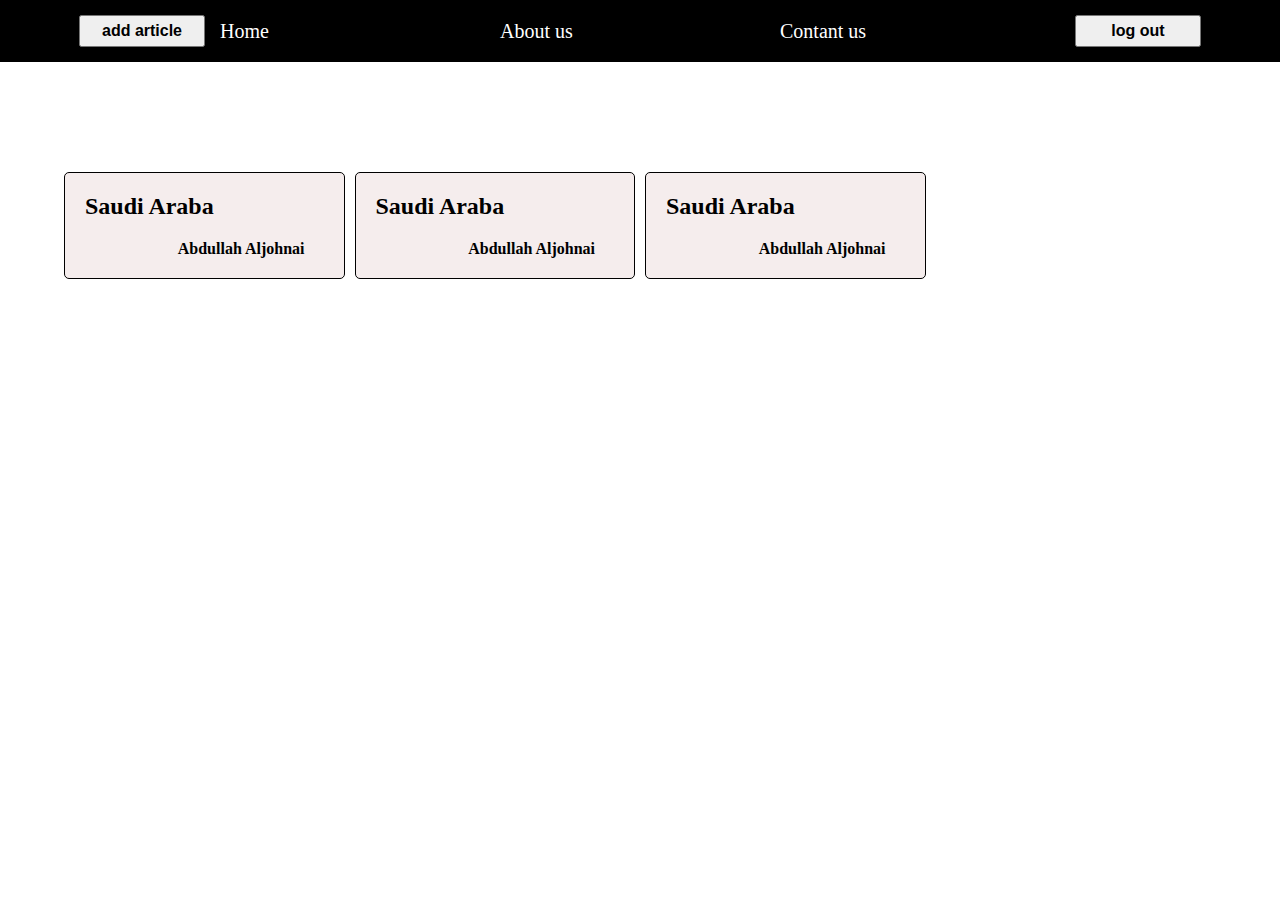
==== home.html @ 4cab4ae6 "project d3 w4 API" ====
<!DOCTYPE html >
<html lang="en" dir="">
<head>
    <meta charset="UTF-8">
    <meta name="viewport" content="width=device-width, initial-scale=1.0">
       <!-- Bootstrap CSS -->
       <!-- <link href="https://cdn.jsdelivr.net/npm/bootstrap@5.1.3/dist/css/bootstrap.min.css" rel="stylesheet" integrity="sha384-1BmE4kWBq78iYhFldvKuhfTAU6auU8tT94WrHftjDbrCEXSU1oBoqyl2QvZ6jIW3" crossorigin="anonymous"> -->
    <link rel="stylesheet" href="home.css">

    <link rel="preconnect" href="https://fonts.googleapis.com">
<link rel="preconnect" href="https://fonts.gstatic.com" crossorigin>
<link href="https://fonts.googleapis.com/css2?family=Poppins:ital,wght@0,100;0,200;0,300;0,400;0,500;0,600;0,700;0,800;0,900;1,100;1,200;1,300;1,400;1,500;1,600;1,700;1,800;1,900&family=Roboto:ital,wght@0,100;0,300;0,400;0,500;0,700;0,900;1,100;1,300;1,400;1,500;1,700;1,900&display=swap" rel="stylesheet">
    <title>Home</title>
</head>
<body>


   
    <div class="container-all">
        <header class="header-container">
            <div class="add-art">
                <button id="add-article">add article </button>
            </div>
            <div class="username-container">
                <h4 id="username" class="username"></h4>
            </div>
            <div class="logo-container">
                <a href="profile.html"><img class="logo" width="20%" height="auto" src="https://i.pinimg.com/564x/4b/74/67/4b74678fb3c9aafdbb1edac044e6017a.jpg" alt=""></a>
               
            </div>
           
            
           
            <ul class="ul-list">
                <li><a href="">Home</a></li>
                <li><a href="">About us</a></li>
                <li><a href="">Contant us</a></li>
                
            </ul>
            <div class="logout-btn">
                <button id="btn-logout" >log out</button>
            </div>
            <div class="menu-toggle">
                <button class="toggle-btn">☰</button>
            </div>
            
            
        </header>
    </div>

    <div class="container-body" id="container-body">
        
        <a href="profile.html">
            <div class="profile-person">
                <h2 class="subject" id="subejct">Saudi Araba</h2>
                <div class="list-img-name">
                    <img  class="profile-logo" src="https://i.pinimg.com/564x/c6/c7/c7/c6c7c7c16b8cef2a2310d997661dfcd9.jpg" alt="">
                    <h4 class="name" id="name">Abdullah Aljohnai</h4>
                </div>
            </div>
        </a>
        
        <a href="profile.html">
            <div class="profile-person">
                <h2 class="subject" id="subejct">Saudi Araba</h2>
                <div class="list-img-name">
                    <img  class="profile-logo" src="https://i.pinimg.com/564x/c6/c7/c7/c6c7c7c16b8cef2a2310d997661dfcd9.jpg" alt="">
                    <h4 class="name" id="name">Abdullah Aljohnai</h4>
                </div>
            </div>
        </a>

        <a href="profile.html" target="_blank">
            <div class="profile-person">
                <h2 class="subject" id="subejct">Saudi Araba</h2>
                <div class="list-img-name">
                    <img  class="profile-logo" src="https://i.pinimg.com/564x/c6/c7/c7/c6c7c7c16b8cef2a2310d997661dfcd9.jpg" alt="">
                    <h4 class="name" id="name">Abdullah Aljohnai</h4>
                </div>
            </div>
        </a>
        
    </div>
     <!-- Option 1: Bootstrap Bundle with Popper -->
     <script src="https://cdn.jsdelivr.net/npm/bootstrap@5.1.3/dist/js/bootstrap.bundle.min.js" integrity="sha384-ka7Sk0Gln4gmtz2MlQnikT1wXgYsOg+OMhuP+IlRH9sENBO0LRn5q+8nbTov4+1p" crossorigin="anonymous"></script>
    <script src="home.js"></script>
</body>
</html>
---- home.css ----
*{
    margin: 0;
    padding:0;
}

.poppins-bold {
    font-family: "Poppins", sans-serif;
    font-weight: 700;
    font-style: normal;
  }

.header-container{
    display: flex;
    justify-content: center;
    align-items: center;
    justify-content: space-between;
    margin: auto;
    width:90%;
}
.container-all{
    /* height:4rem; */
    width:100%;
    background-color: rgb(0, 0, 0);
}
.ul-list{
    
    display: flex;
    list-style: none;
    width: 100%;
    font-size: 20px;
}
li{
    width:100%;
}
.logo{
    border-radius: 50px;
    /* width:100% */
}
a{
    text-decoration: none;
    color:white;
}
a:hover{
    color:yellow;
}
.username{
    color:white;
    /* position: absolute; */
}
button{
    padding:5px 10px;
    width:100%;
     font-size: 1rem;
     font-weight: bold;
     /* border-radius: 20px; */
     display: flex;
     justify-content: center;
     align-items: center;
}
.logout-btn, .add-art{
    width:15%;
    padding:15px;

}
.logo-container {
    /* background-color: red; */
    
}
button:hover{
    background-color: rgb(243, 36, 36);
    color:white;
}

.list-img-name{
    display: flex;
    justify-content: space-around;
    align-items: center;
    width:100%;
}
.menu-toggle {
    display: none; /* Hidden by default */
}

.profile-logo{
    width:15%;
    border-radius: 50%;
}
.profile-person{
    background-color: #F5EDED;
    border:1px solid black;
    color:black;
    padding:20px;
    border-radius: 5px;
}
.subject{
    margin-bottom: 20px;
}

/* do media query here  */
.container-body{
    position: relative;
    top:100px;
    display: grid;
    width:90%;
    gap:10px;
    grid-template-columns: 1fr 1fr 1fr 1fr ;
    margin:auto;
    padding:10px;
}




@media screen and (max-width:780px){
    .container-body{
        display: grid;
        width:80%;
        gap:10px;
        grid-template-columns: 1fr 1fr ;
        margin:auto;
        padding:10px;
    }
}

@media screen and (max-width:600px){
    .container-body{
        display: grid;
        width:80%;
        gap:10px;
        grid-template-columns: 1fr ;
        margin:auto;
        padding:10px;
    }
}
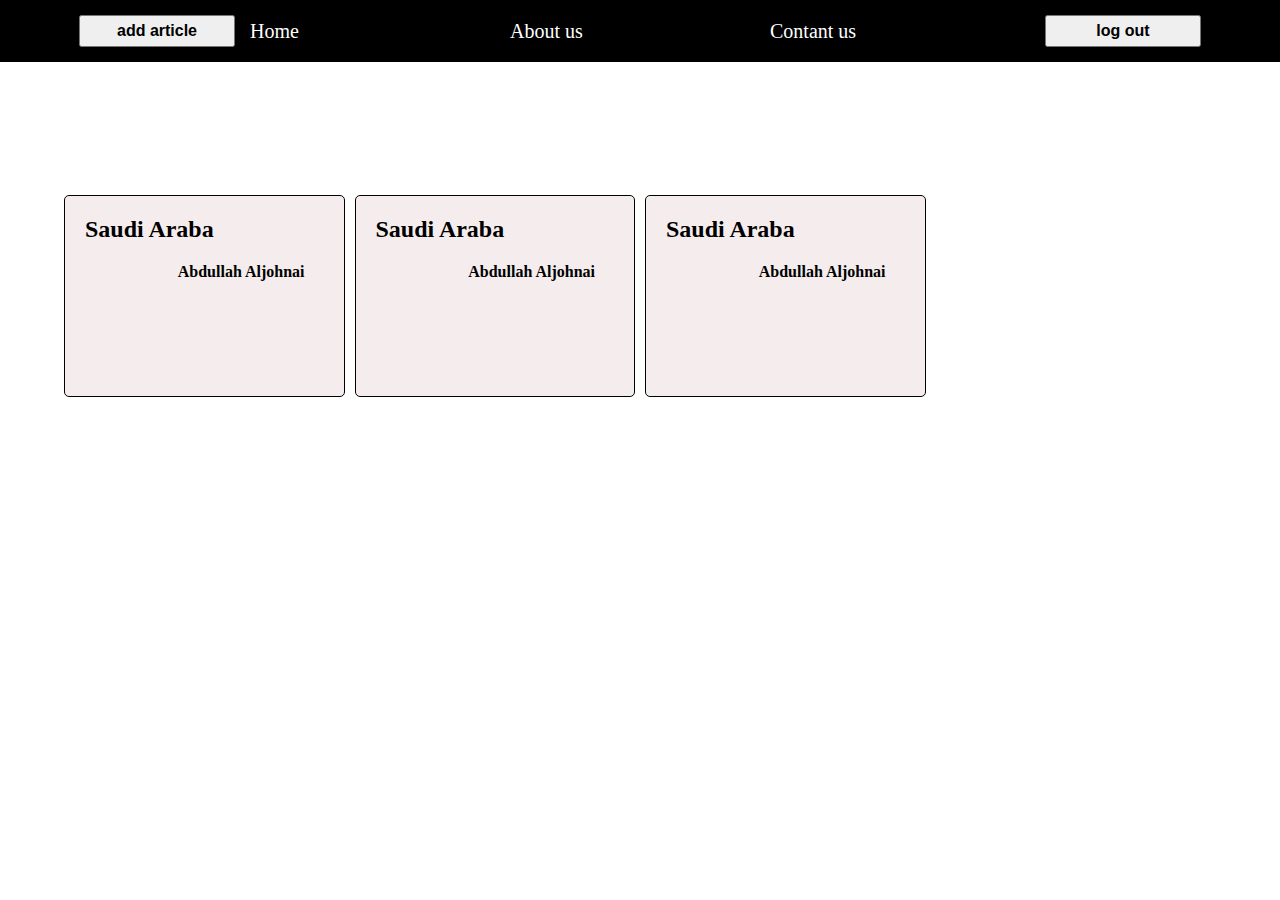
==== commit e497dd49: "finsh navbar" ====
--- a/home.html
+++ b/home.html
@@ -18,6 +18,7 @@
    
     <div class="container-all">
         <header class="header-container">
+            
             <div class="add-art">
                 <button id="add-article">add article </button>
             </div>
@@ -40,13 +41,47 @@
             <div class="logout-btn">
                 <button id="btn-logout" >log out</button>
             </div>
-            <div class="menu-toggle">
-                <button class="toggle-btn">☰</button>
-            </div>
+            
             
             
         </header>
+        
+        
     </div>
+
+    <div class="container-mobile-nav">
+        <div class="menu-toggle">
+            <button class="btn-menu" id="toggle" onclick="display()" class="toggle-btn">☰</button>
+        </div>
+        
+        <header class="header-container-mobile">
+            <div class="logo-container">
+                <a href="profile.html"><img class="logo"  src="https://i.pinimg.com/564x/4b/74/67/4b74678fb3c9aafdbb1edac044e6017a.jpg" alt=""></a>
+            </div>  
+        </header>
+    </div>
+    <ul class="ul-list-mobile" id="ul-list-mobile">
+        <div class="container-btn">
+            <div class="logout-btn">
+                <button id="btn-logout" >log out</button>
+            </div>
+            <div class="add-art">
+                <button id="add-article">add article </button>
+            </div>
+        </div>
+        
+        <div class="username-container">
+            <h4 id="username" class="username"></h4>
+        </div>
+        <ul class="ul-list">
+            <li><a href="">Home</a></li>
+            <li><a href="">About us</a></li>
+            <li><a href="">Contant us</a></li>
+            
+        </ul>
+        
+    </ul>
+    
 
     <div class="container-body" id="container-body">
         
--- a/home.css
+++ b/home.css
@@ -58,14 +58,11 @@
      align-items: center;
 }
 .logout-btn, .add-art{
-    width:15%;
+    width:20%;
     padding:15px;
 
 }
-.logo-container {
-    /* background-color: red; */
-    
-}
+    
 button:hover{
     background-color: rgb(243, 36, 36);
     color:white;
@@ -91,6 +88,7 @@
     color:black;
     padding:20px;
     border-radius: 5px;
+    height:10rem
 }
 .subject{
     margin-bottom: 20px;
@@ -107,6 +105,12 @@
     margin:auto;
     padding:10px;
 }
+.header-container-mobile{
+    display: none;
+}
+.container-btn{
+    display: none;
+}
 
 
 
@@ -120,6 +124,72 @@
         margin:auto;
         padding:10px;
     }
+    .header-container-mobile{
+        display: block;
+    }
+    .logo-container{
+        display: flex;
+        justify-content: space-around;
+        text-align: right;
+        /* background-color: red; */
+    }
+
+    .container-mobile-nav{
+        display: flex;
+        justify-content: space-around;
+        align-items: center;
+        background-color: black;
+
+    }
+    .header-container{
+        display: none;
+    }
+    .menu-toggle {
+        display: block; 
+        /* display: flex;
+        position:absolute ;
+        right :0; */
+    }
+    
+    .btn-menu{
+        background-color: white;
+
+    }
+    .btn-menu:hover{
+        background-color: rgb(192, 185, 185);
+    }
+    .container-btn{
+        display: flex;
+        justify-content: space-around;
+        align-items: center;
+    }
+    button{
+        width:100%;
+
+    }
+    .ul-list-mobile{
+        display: none;
+        background-color: black;
+        width:100%;
+        height:200px;
+        text-align: center;
+        /* display: flex; */
+        justify-content: center;
+        align-items: center;
+    }
+    .ul-list{
+        display: block;
+    
+    }
+    li{
+        padding:5px;
+    }
+   
+    .logo{
+        width:10%;
+        padding:10px;
+    }
+   
 }
 
 @media screen and (max-width:600px){
@@ -132,3 +202,5 @@
         padding:10px;
     }
 }
+
+
